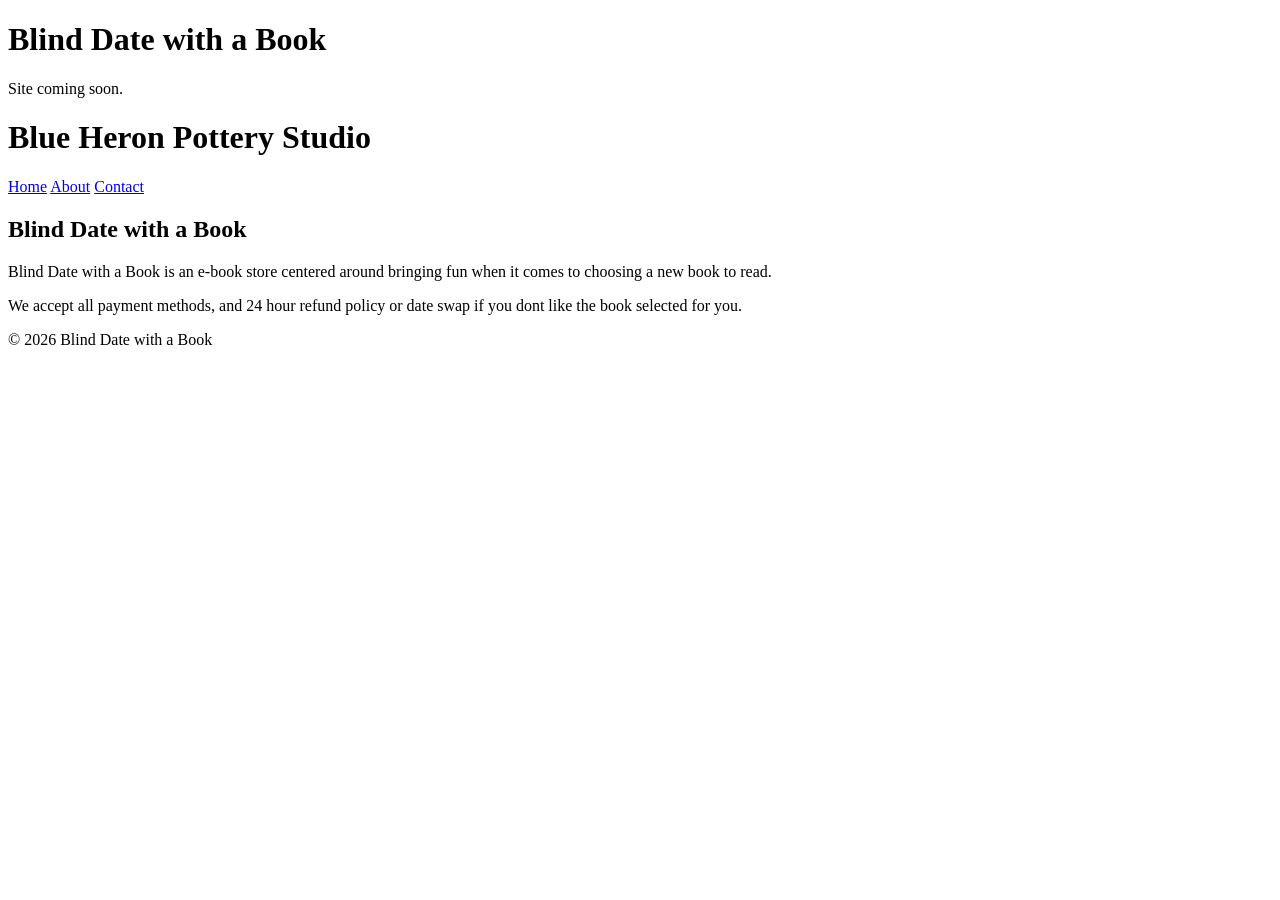
==== index.html @ 39faf529 "Update index.html" ====
<!DOCTYPE html>
<html lang="en">
<head>
  <meta charset="UTF-8">
  <title>Blind Date with a Book</title>
</head>
<body>
  <h1>Blind Date with a Book</h1>
  <p>Site coming soon.</p>
</body>
</html>

<header>
  <h1>Blue Heron Pottery Studio</h1>
  <nav>
    <a href="index.html">Home</a>
    <a href="about.html">About</a>
    <a href="contact.html">Contact</a>
  </nav>
</header>
 </nav>
</header>

<main>
  <h2>Blind Date with a Book</h2>
  <p>Blind Date with a Book is an e-book store centered around bringing fun when it comes to choosing a new book to read.</p>
  <p>We accept all payment methods, and 24 hour refund policy or date swap if you dont like the book selected for you.</p>
</main>
<footer>
  <p>&copy; 2026 Blind Date with a Book</p>
</footer>
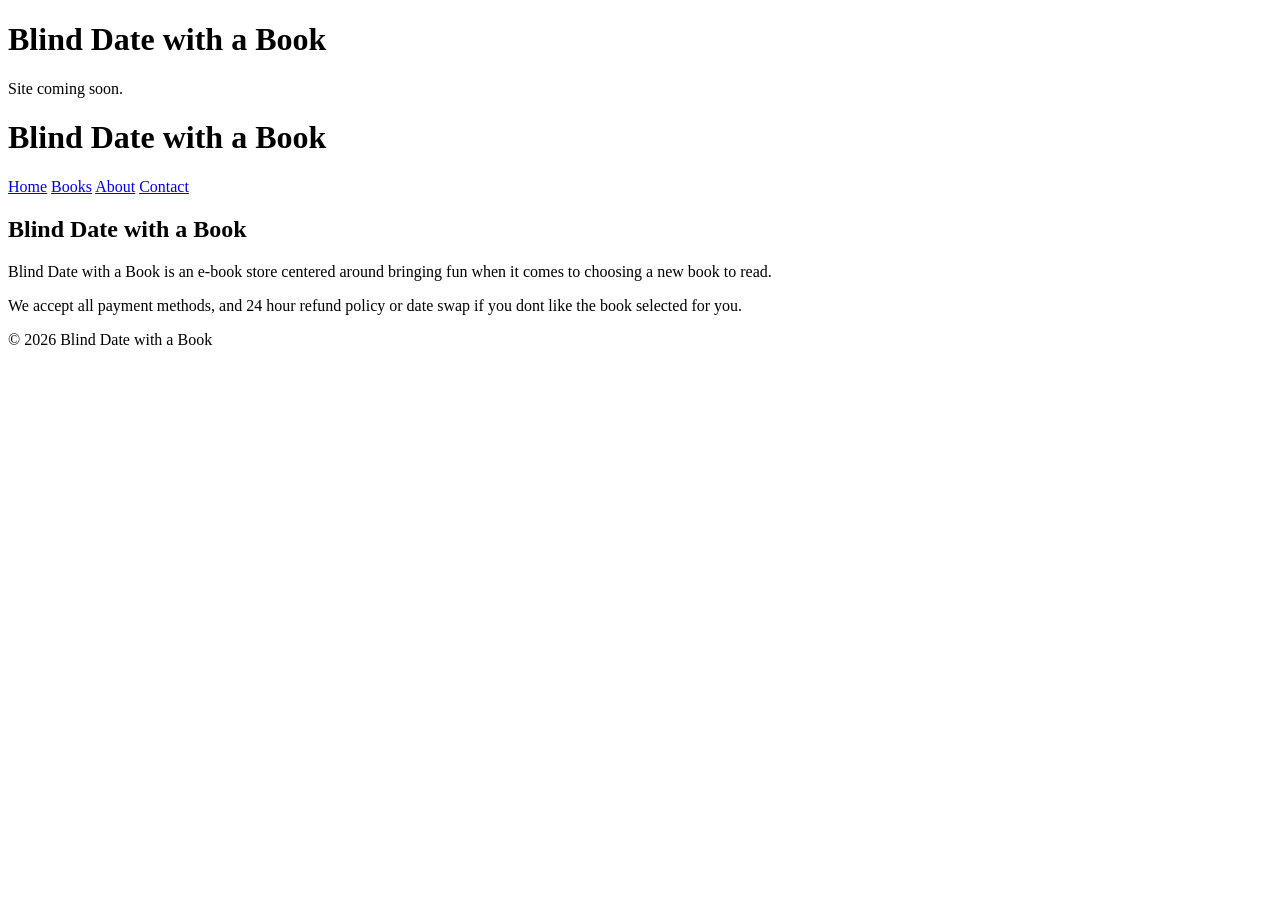
==== commit dfddcaa3: "Update index.html" ====
--- a/index.html
+++ b/index.html
@@ -11,10 +11,11 @@
 </html>
 
 <header>
-  <h1>Blue Heron Pottery Studio</h1>
+  <h1>Blind Date with a Book</h1>
   <nav>
     <a href="index.html">Home</a>
-    <a href="about.html">About</a>
+    <a href="books.html">Books</a>
+     <a href="about.html">About</a>
     <a href="contact.html">Contact</a>
   </nav>
 </header>
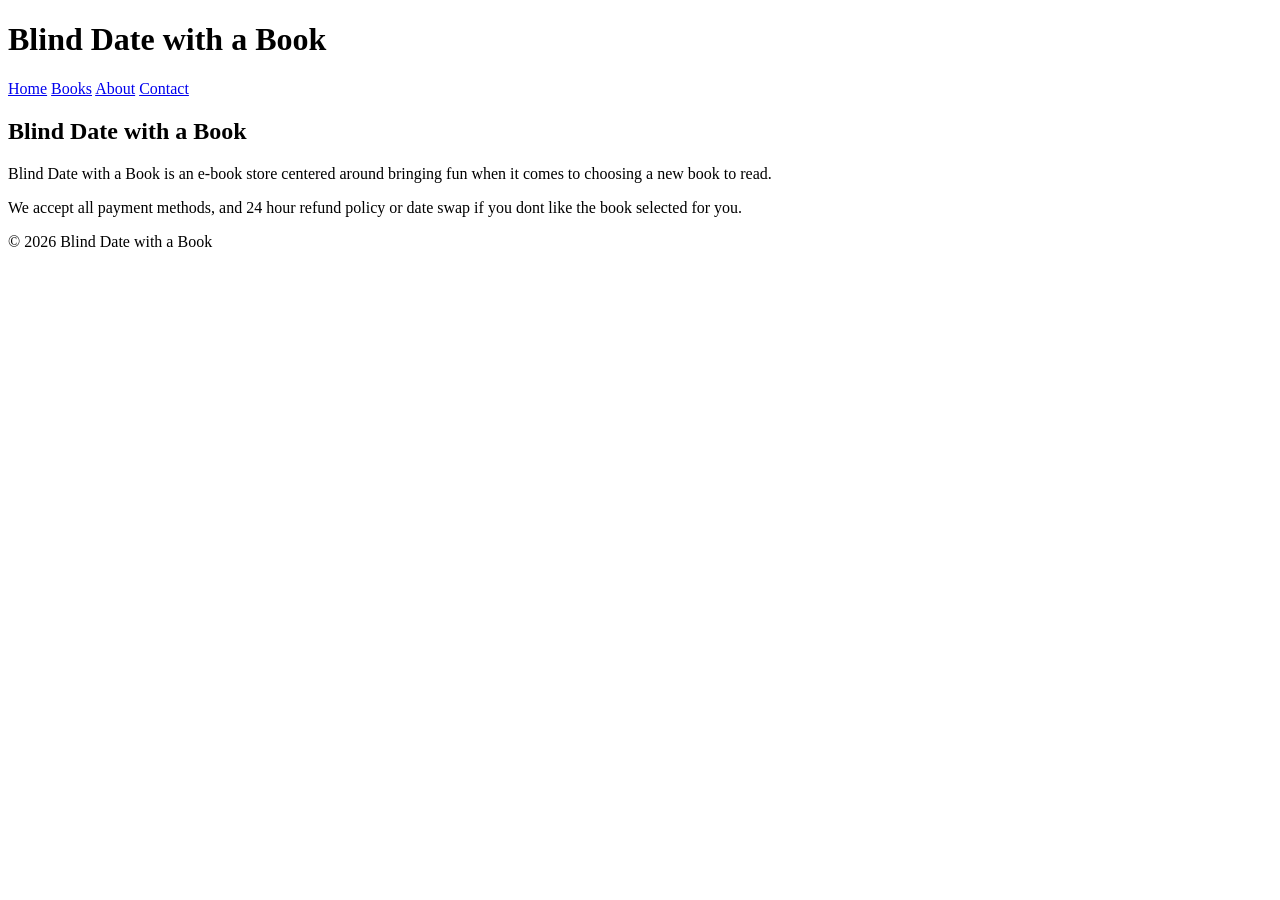
==== commit a812b46e: "fix" ====
--- a/index.html
+++ b/index.html
@@ -5,10 +5,6 @@
   <title>Blind Date with a Book</title>
 </head>
 <body>
-  <h1>Blind Date with a Book</h1>
-  <p>Site coming soon.</p>
-</body>
-</html>
 
 <header>
   <h1>Blind Date with a Book</h1>
@@ -19,8 +15,6 @@
     <a href="contact.html">Contact</a>
   </nav>
 </header>
- </nav>
-</header>
 
 <main>
   <h2>Blind Date with a Book</h2>
@@ -30,3 +24,6 @@
 <footer>
   <p>&copy; 2026 Blind Date with a Book</p>
 </footer>
+  
+</body>
+</html>
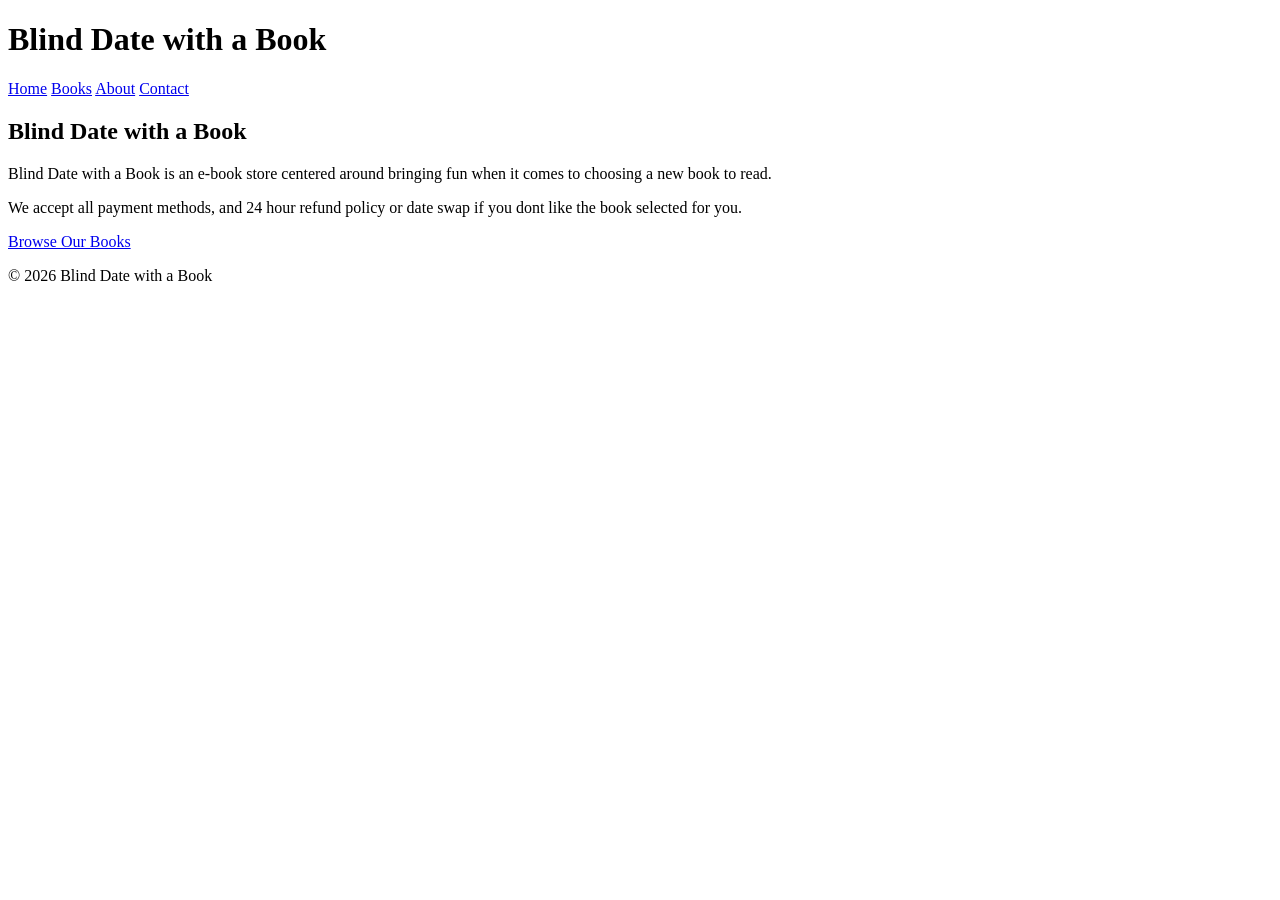
==== commit a459b6dc: "Update index.html" ====
--- a/index.html
+++ b/index.html
@@ -3,6 +3,7 @@
 <head>
   <meta charset="UTF-8">
   <title>Blind Date with a Book</title>
+  <link rel="stylesheet" href="css/style.css">
 </head>
 <body>
 
@@ -20,6 +21,7 @@
   <h2>Blind Date with a Book</h2>
   <p>Blind Date with a Book is an e-book store centered around bringing fun when it comes to choosing a new book to read.</p>
   <p>We accept all payment methods, and 24 hour refund policy or date swap if you dont like the book selected for you.</p>
+  <a href="books.html" class="cta">Browse Our Books</a>
 </main>
 <footer>
   <p>&copy; 2026 Blind Date with a Book</p>
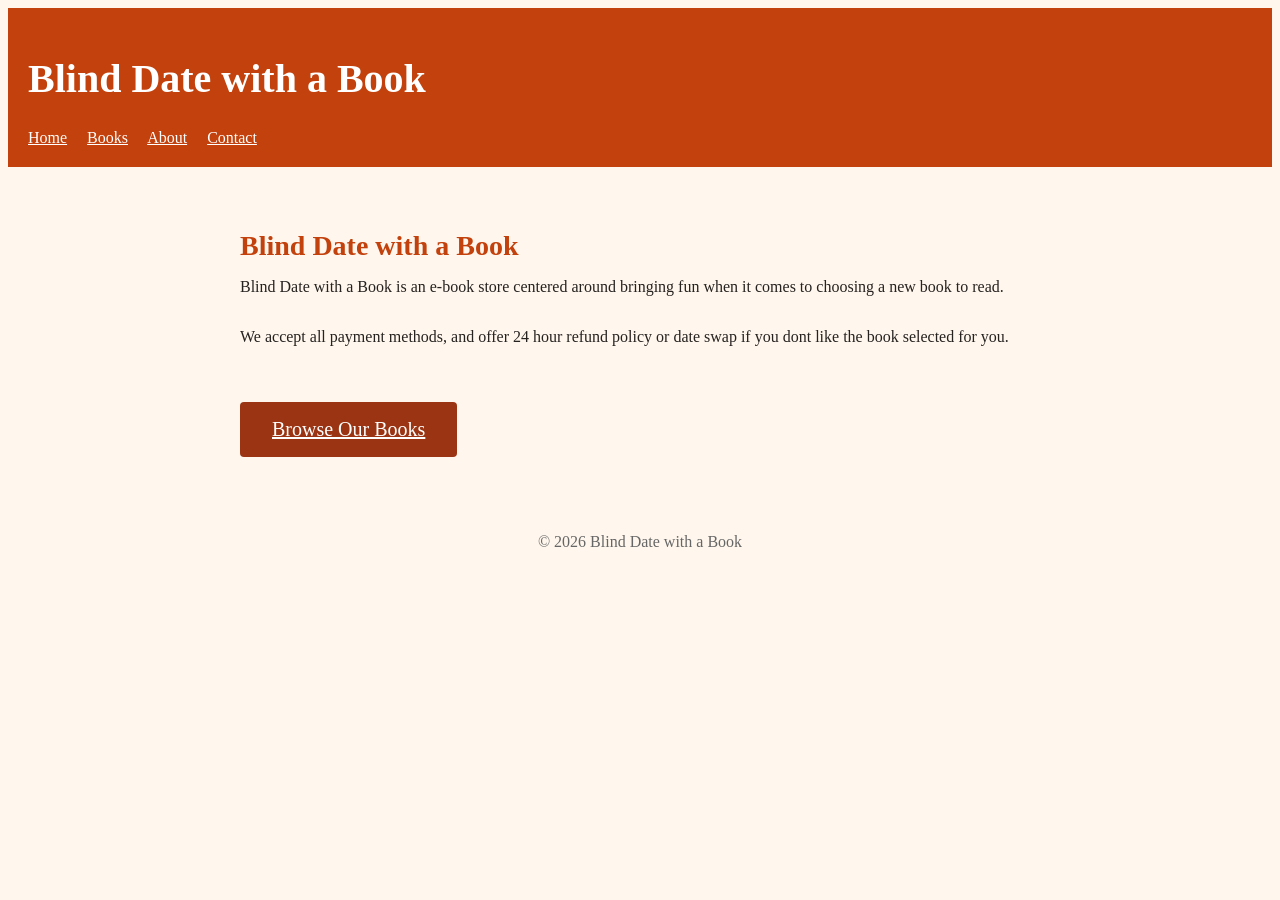
==== commit 4512c478: "Update index.html" ====
--- a/index.html
+++ b/index.html
@@ -20,7 +20,7 @@
 <main>
   <h2>Blind Date with a Book</h2>
   <p>Blind Date with a Book is an e-book store centered around bringing fun when it comes to choosing a new book to read.</p>
-  <p>We accept all payment methods, and 24 hour refund policy or date swap if you dont like the book selected for you.</p>
+  <p>We accept all payment methods, and offer 24 hour refund policy or date swap if you dont like the book selected for you.</p>
   <a href="books.html" class="cta">Browse Our Books</a>
 </main>
 <footer>
--- a/css/style.css
+++ b/css/style.css
@@ -0,0 +1,94 @@
+body {
+    font-family: Georgia, serif;
+    color: #262220;
+    background-color: #FFF7ED;
+}
+
+header {
+    background-color: #C2410C;
+    color: #FFFFFF;
+    padding: 20px;
+}
+
+header nav a {
+    color: #FFFFFF;
+    margin-right: 16px;
+}
+
+h1 {
+    font-size: 2.5rem;
+}
+
+h2 {
+    font-size: 1.75rem;
+    color: #C2410C;
+}
+
+h3 {
+    font-size: 1.25rem;
+    color: #C2410C;
+}
+
+p {
+    font-size: 1rem;
+}
+
+main {
+    max-width: 800px;
+    margin: 0 auto;
+    padding: 40px 20px;
+}
+
+h2 {
+    margin-bottom: 8px;
+}
+
+p {
+    margin-bottom: 32px;
+}
+
+footer {
+    text-align: center;
+    font-size: 0.875rem;
+    color: #666666;
+    padding: 20px;
+}
+
+.cta {
+    display: inline-block;
+    background-color: #9A3412;
+    color: #FFFFFF;
+    font-size: 1.25rem;
+    padding: 16px 32px;
+    border-radius: 4px;
+    margin-top: 24px;
+}
+h1 {
+    font-size: 2.5rem;
+}
+
+h2 {
+    font-size: 1.75rem;
+}
+
+h3 {
+    font-size: 1.25rem;
+}
+
+p {
+    font-size: 1rem;
+}
+main {
+    max-width: 800px;
+    margin: 0 auto;
+    padding: 40px 20px;
+}
+.cta {
+    display: inline-block;
+    background-color: #9A3412;
+    color: #FFFFFF;
+    font-size: 1.25rem;
+    padding: 16px 32px;
+    border-radius: 4px;
+    margin-top: 24px;
+}
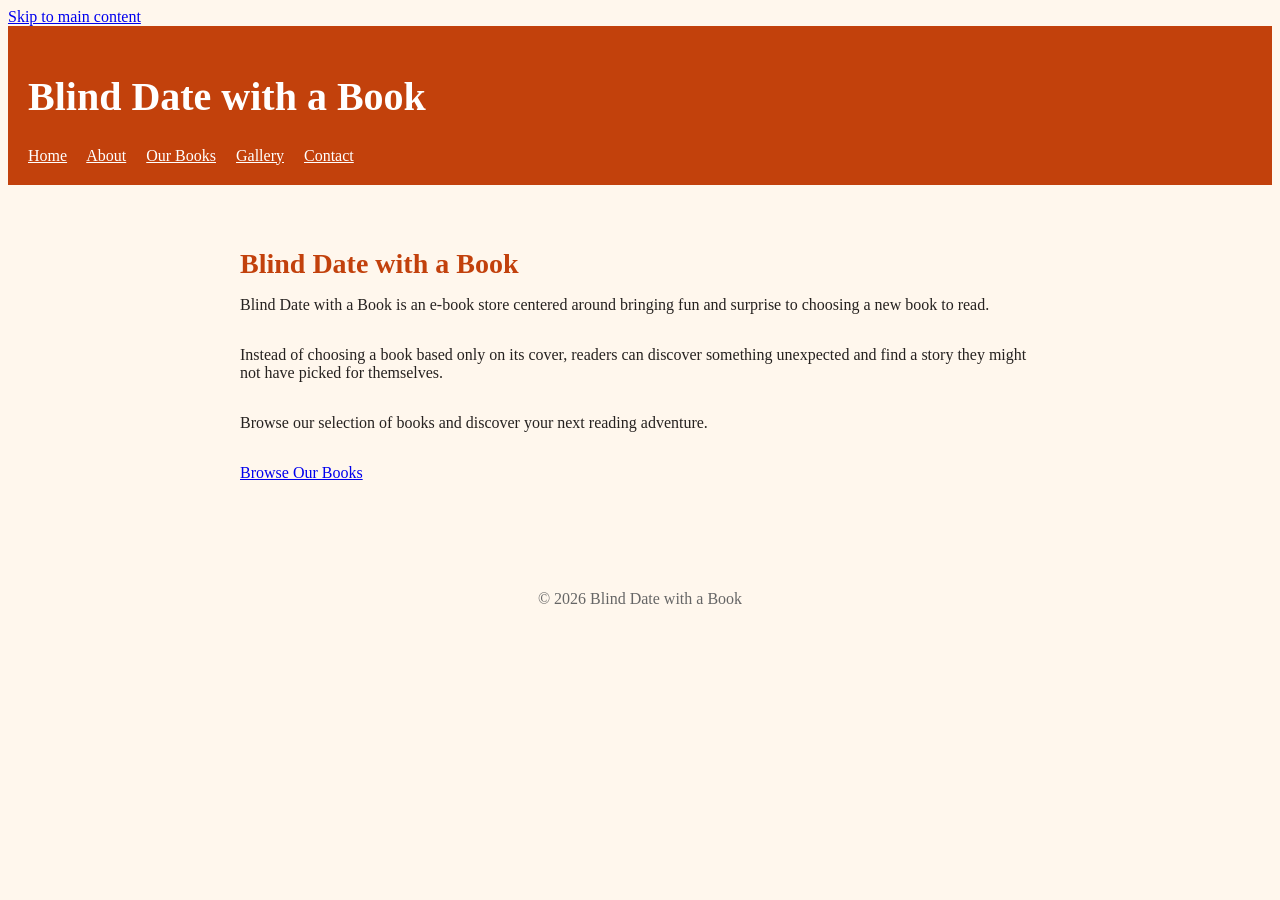
==== commit 58e6cd34: "Update index.html" ====
--- a/index.html
+++ b/index.html
@@ -1,31 +1,56 @@
 <!DOCTYPE html>
 <html lang="en">
 <head>
-  <meta charset="UTF-8">
-  <title>Blind Date with a Book</title>
-  <link rel="stylesheet" href="css/style.css">
+    <meta charset="UTF-8">
+    <title>Blind Date with a Book</title>
+    <link rel="stylesheet" href="css/style.css">
 </head>
+
 <body>
 
-<header>
-  <h1>Blind Date with a Book</h1>
-  <nav>
-    <a href="index.html">Home</a>
-    <a href="books.html">Books</a>
-     <a href="about.html">About</a>
-    <a href="contact.html">Contact</a>
-  </nav>
-</header>
+    <a href="#main-content" class="skip-link">Skip to main content</a>
 
-<main>
-  <h2>Blind Date with a Book</h2>
-  <p>Blind Date with a Book is an e-book store centered around bringing fun when it comes to choosing a new book to read.</p>
-  <p>We accept all payment methods, and offer 24 hour refund policy or date swap if you dont like the book selected for you.</p>
-  <a href="books.html" class="cta">Browse Our Books</a>
-</main>
-<footer>
-  <p>&copy; 2026 Blind Date with a Book</p>
-</footer>
-  
+    <header>
+        <h1>Blind Date with a Book</h1>
+
+        <nav>
+            <a href="index.html" aria-current="page">Home</a>
+            <a href="about.html">About</a>
+            <a href="work.html">Our Books</a>
+            <a href="gallery.html">Gallery</a>
+            <a href="contact.html">Contact</a>
+        </nav>
+    </header>
+
+    <main id="main-content">
+
+        <h2>Blind Date with a Book</h2>
+
+        <p>
+            Blind Date with a Book is an e-book store centered around bringing
+            fun and surprise to choosing a new book to read.
+        </p>
+
+        <p>
+            Instead of choosing a book based only on its cover, readers can
+            discover something unexpected and find a story they might not have
+            picked for themselves.
+        </p>
+
+        <p>
+            Browse our selection of books and discover your next reading
+            adventure.
+        </p>
+
+        <p>
+            <a href="work.html">Browse Our Books</a>
+        </p>
+
+    </main>
+
+    <footer>
+        <p>&copy; 2026 Blind Date with a Book</p>
+    </footer>
+
 </body>
 </html>
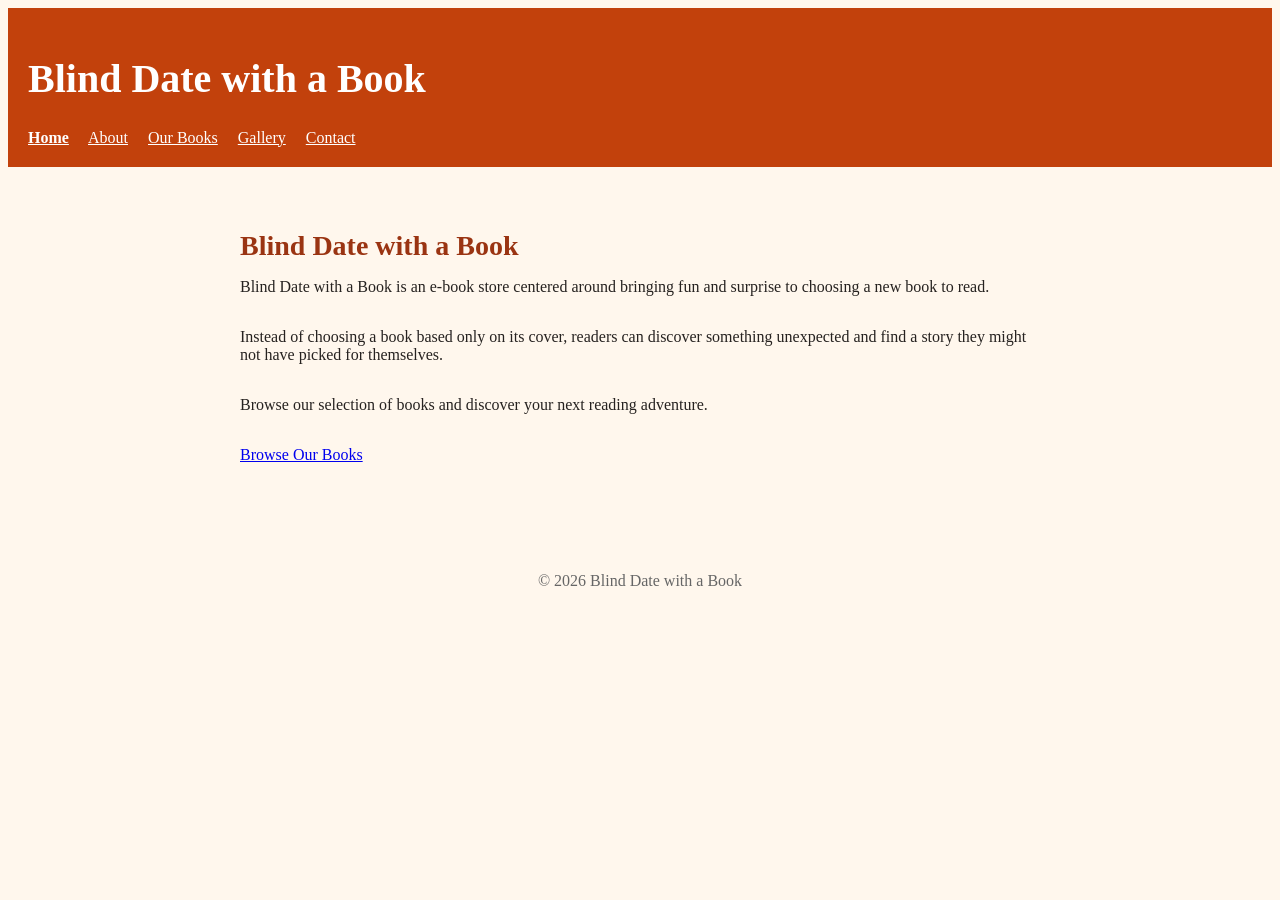
==== commit e0f74123: "Update index.html" ====
--- a/index.html
+++ b/index.html
@@ -1,6 +1,7 @@
 <!DOCTYPE html>
 <html lang="en">
 <head>
+    <meta name="viewport" content="width=device-width, initial-scale=1.0">
     <meta charset="UTF-8">
     <title>Blind Date with a Book</title>
     <link rel="stylesheet" href="css/style.css">
--- a/css/style.css
+++ b/css/style.css
@@ -6,31 +6,38 @@
 
 header {
     background-color: #C2410C;
-    color: #FFFFFF;
+    color: #ffffff;
     padding: 20px;
 }
 
 header nav a {
-    color: #FFFFFF;
+    color: #ffffff;
     margin-right: 16px;
 }
 
-h1 {
-    font-size: 2.5rem;
-}
-
-h2 {
-    font-size: 1.75rem;
-    color: #C2410C;
-}
-
-h3 {
-    font-size: 1.25rem;
-    color: #C2410C;
-}
-
-p {
-    font-size: 1rem;
+nav a[aria-current="page"] {
+    font-weight: bold;
+    text-decoration: underline;
+}
+
+.skip-link {
+    position: absolute;
+    top: -40px;
+    left: 0;
+    background-color: #000000;
+    color: #ffffff;
+    padding: 8px 16px;
+    z-index: 100;
+    text-decoration: none;
+}
+
+.skip-link:focus {
+    top: 0;
+}
+
+a:focus {
+    outline: 3px solid #9A3412;
+    outline-offset: 2px;
 }
 
 main {
@@ -39,11 +46,23 @@
     padding: 40px 20px;
 }
 
+h1 {
+    font-size: 2.5rem;
+}
+
 h2 {
+    font-size: 1.75rem;
+    color: #9A3412;
     margin-bottom: 8px;
 }
 
+h3 {
+    font-size: 1.25rem;
+    color: #9A3412;
+}
+
 p {
+    font-size: 1rem;
     margin-bottom: 32px;
 }
 
@@ -53,42 +72,138 @@
     color: #666666;
     padding: 20px;
 }
-
-.cta {
-    display: inline-block;
+table {
+    border-collapse: collapse;
+    width: 100%;
+    margin-top: 20px;
+}
+
+th,
+td {
+    border: 1px solid #C2410C;
+    padding: 0.75rem;
+    text-align: left;
+}
+
+th {
+    background-color: #C2410C;
+    color: #FFFFFF;
+}
+
+tbody tr:nth-child(even) {
+    background-color: #FFF7ED;
+}
+/* Contact Form */
+
+.contact-form {
+    background-color: #ffffff;
+    border: 2px solid #C2410C;
+    padding: 32px;
+    margin-top: 24px;
+    border-radius: 8px;
+}
+
+.contact-form label {
+    display: block;
+    font-weight: bold;
+    color: #9A3412;
+    margin-top: 18px;
+    margin-bottom: 6px;
+}
+
+.contact-form input,
+.contact-form select,
+.contact-form textarea {
+    display: block;
+    width: 100%;
+    box-sizing: border-box;
+    padding: 12px;
+    font-family: Georgia, serif;
+    font-size: 1rem;
+    color: #262220;
+    background-color: #FFF7ED;
+    border: 1px solid #9A3412;
+    border-radius: 4px;
+}
+
+.contact-form input:focus,
+.contact-form select:focus,
+.contact-form textarea:focus {
+    outline: 3px solid #C2410C;
+    outline-offset: 2px;
+}
+
+.contact-form button {
+    display: block;
+    margin-top: 24px;
+    padding: 14px 24px;
+    font-family: Georgia, serif;
+    font-size: 1rem;
+    font-weight: bold;
+    color: #ffffff;
+    background-color: #C2410C;
+    border: 2px solid #9A3412;
+    border-radius: 4px;
+    cursor: pointer;
+}
+
+.contact-form button:hover {
     background-color: #9A3412;
-    color: #FFFFFF;
-    font-size: 1.25rem;
-    padding: 16px 32px;
+}
+
+.contact-form button:focus {
+    outline: 3px solid #C2410C;
+    outline-offset: 3px;
+}
+
+/* Book Gallery */
+.gallery-grid {
+    display: grid;
+    grid-template-columns: repeat(2, minmax(0, 1fr));
+    gap: 24px;
+    margin: 28px 0;
+}
+
+.gallery-item {
+    margin: 0;
+    padding: 12px;
+    background-color: #ffffff;
+    border: 2px solid #C2410C;
+    border-radius: 8px;
+}
+
+.gallery-item img {
+    display: block;
+    width: 100%;
+    height: auto;
+    aspect-ratio: 4 / 3;
+    object-fit: cover;
     border-radius: 4px;
-    margin-top: 24px;
-}
-h1 {
-    font-size: 2.5rem;
-}
-
-h2 {
-    font-size: 1.75rem;
-}
-
-h3 {
-    font-size: 1.25rem;
-}
-
-p {
-    font-size: 1rem;
-}
-main {
-    max-width: 800px;
-    margin: 0 auto;
-    padding: 40px 20px;
-}
-.cta {
-    display: inline-block;
-    background-color: #9A3412;
-    color: #FFFFFF;
-    font-size: 1.25rem;
-    padding: 16px 32px;
-    border-radius: 4px;
-    margin-top: 24px;
-}
+}
+
+.gallery-item figcaption {
+    padding: 12px 4px 4px;
+    color: #9A3412;
+    font-weight: bold;
+}
+
+.media-section,
+.media-sources {
+    margin-top: 36px;
+}
+
+.media-section audio {
+    display: block;
+    width: 100%;
+    margin: 20px 0;
+}
+
+.media-sources p {
+    overflow-wrap: anywhere;
+}
+
+@media (max-width: 560px) {
+    .gallery-grid {
+        grid-template-columns: 1fr;
+    }
+}
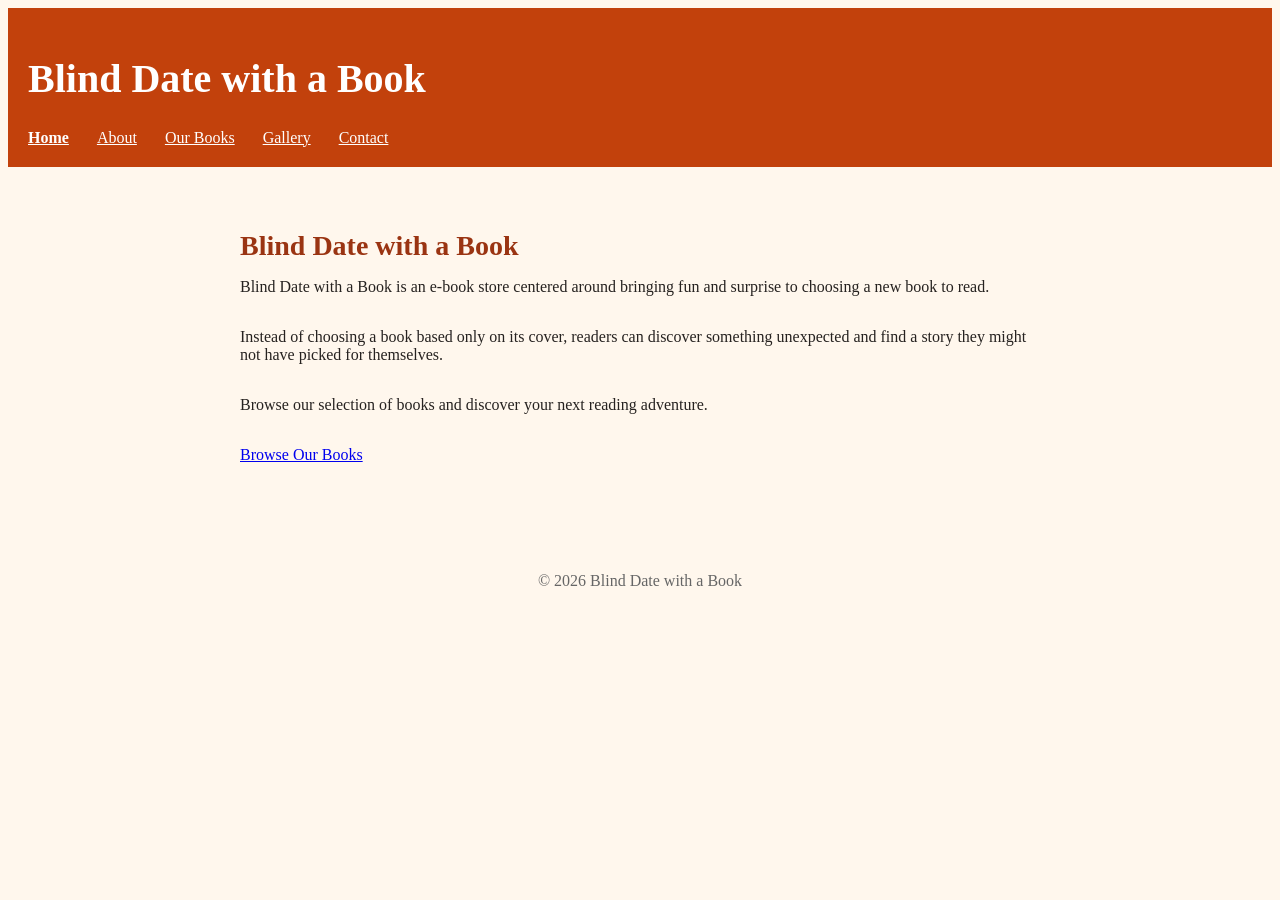
==== commit a1e011f2: "Fix home page title and add meta description" ====
--- a/index.html
+++ b/index.html
@@ -3,7 +3,8 @@
 <head>
     <meta name="viewport" content="width=device-width, initial-scale=1.0">
     <meta charset="UTF-8">
-    <title>Blind Date with a Book</title>
+   <title>Surprise E-Books | Blind Date with a Book</title>
+    <meta name="description" content="Discover surprise e-books at Blind Date with a Book. Explore unexpected stories, browse different genres, and find your next reading adventure with our unique book selection.">
     <link rel="stylesheet" href="css/style.css">
 </head>
 
--- a/css/style.css
+++ b/css/style.css
@@ -13,6 +13,12 @@
 header nav a {
     color: #ffffff;
     margin-right: 16px;
+}
+
+header nav {
+    display: flex;
+    flex-direction: column;
+    gap: 12px;
 }
 
 nav a[aria-current="page"] {
@@ -72,6 +78,7 @@
     color: #666666;
     padding: 20px;
 }
+
 table {
     border-collapse: collapse;
     width: 100%;
@@ -93,7 +100,6 @@
 tbody tr:nth-child(even) {
     background-color: #FFF7ED;
 }
-/* Contact Form */
 
 .contact-form {
     background-color: #ffffff;
@@ -156,7 +162,6 @@
     outline-offset: 3px;
 }
 
-/* Book Gallery */
 .gallery-grid {
     display: grid;
     grid-template-columns: repeat(2, minmax(0, 1fr));
@@ -202,8 +207,34 @@
     overflow-wrap: anywhere;
 }
 
+@media (min-width: 600px) {
+    header nav {
+        flex-direction: row;
+        flex-wrap: wrap;
+    }
+}
+
 @media (max-width: 560px) {
+    main {
+        padding: 24px 16px;
+    }
+
     .gallery-grid {
         grid-template-columns: 1fr;
     }
-}
+
+    .contact-form {
+        padding: 16px;
+    }
+
+    img {
+        max-width: 100%;
+        height: auto;
+    }
+
+    table {
+        display: block;
+        max-width: 100%;
+        overflow-x: auto;
+    }
+}
